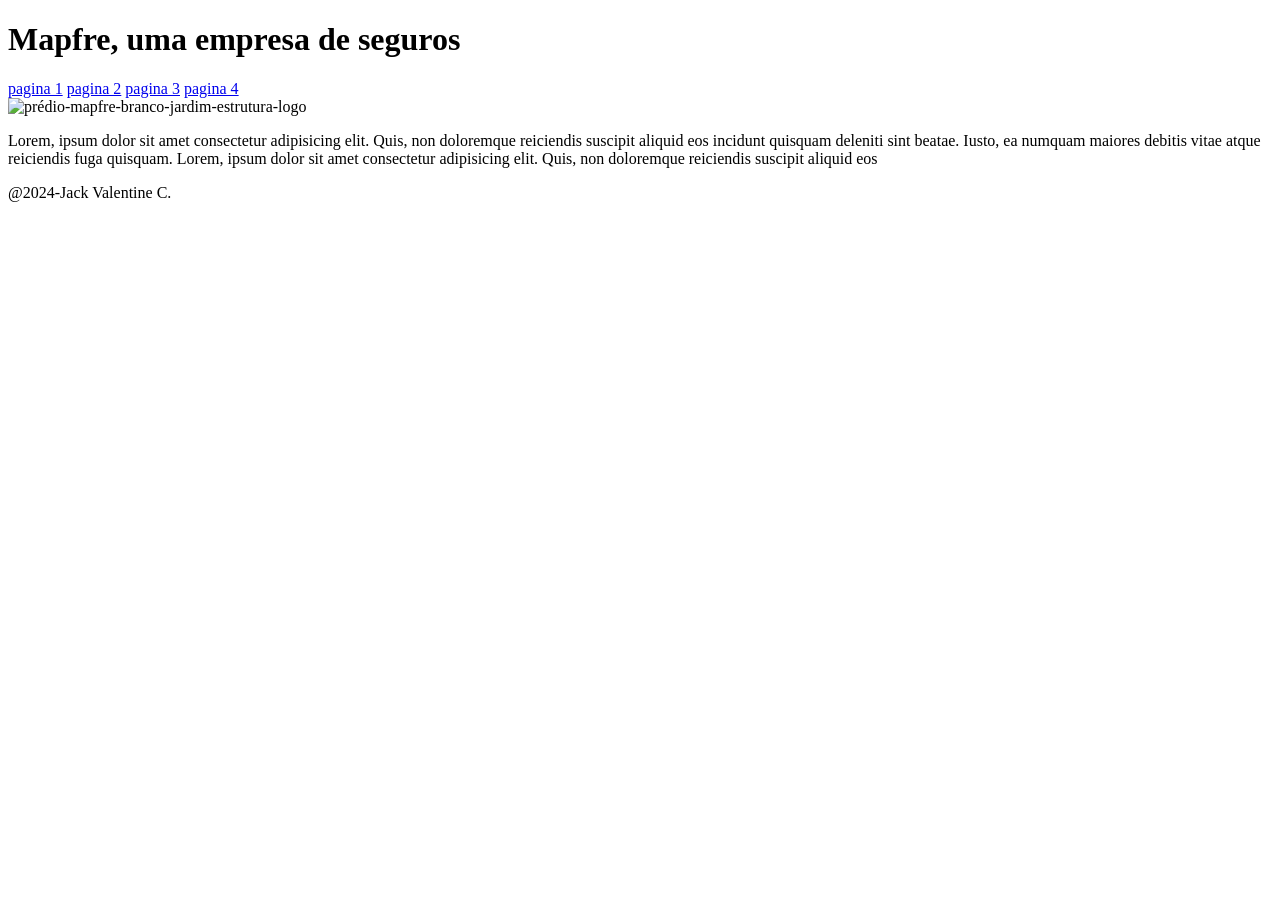
==== index.html @ 1ca8bd94 "Update and rename home.html to index.html" ====
<!DOCTYPE html>
<html lang="pt-br">

<head>
    <meta charset="UTF-8">
    <meta name="viewport" content="width=device-width, initial-scale=1.0">
    <title>home-mapfre</title>

    <link rel="shortcut icon" href="/assents/homeicon.png" type="image/x-icon">
    <link rel="stylesheet" href="assents/css/style.css">

</head>

<body>
    <header>
        <!--A Tag H1 serve para definir o texto como titulo-->
        <h1>Mapfre, uma empresa de seguros</h1>
    </header>
    <nav>
        <a href="#">pagina 1</a>
        <a href="client.html">pagina 2</a>
        <a href="network.html"> pagina 3</a>
        <a href="about.html"> pagina 4</a>

    </nav>

    <main>
        <img src="/assents/prédio-mapfre-1.png" alt="prédio-mapfre-branco-jardim-estrutura-logo" width="50%" height="50%">

        <!--A Tag p serve para definir um paragrafo no texto
    Aqui podemos continuar escrevendo-->
        <p>
            Lorem, ipsum dolor sit amet consectetur adipisicing elit. Quis, non doloremque reiciendis suscipit aliquid
            eos
            incidunt quisquam deleniti sint beatae. Iusto, ea numquam maiores debitis vitae atque reiciendis fuga
            quisquam. Lorem, ipsum dolor sit amet consectetur adipisicing elit. Quis, non doloremque reiciendis suscipit
            aliquid eos
        <p>
    </main>
    
    <footer>@2024-Jack Valentine C. </footer>
</body>

</html>
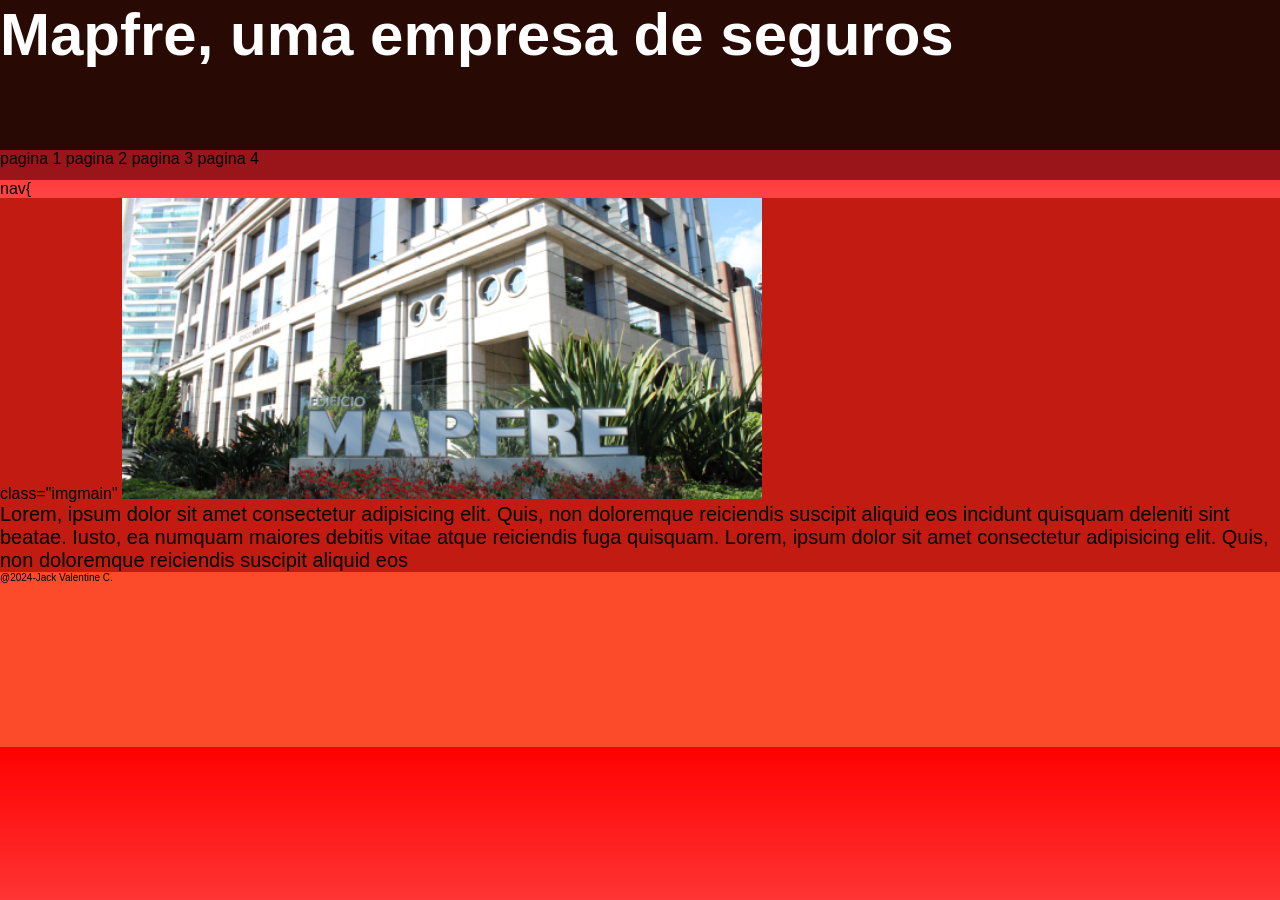
==== commit 95758720: "Update and rename home.html to index.html" ====
--- a/index.html
+++ b/index.html
@@ -17,15 +17,20 @@
         <h1>Mapfre, uma empresa de seguros</h1>
     </header>
     <nav>
-        <a href="#">pagina 1</a>
-        <a href="client.html">pagina 2</a>
-        <a href="network.html"> pagina 3</a>
-        <a href="about.html"> pagina 4</a>
+            <a href="#">pagina 1</a>
+            <a href="client.html">pagina 2</a>
+            <a href="network.html"> pagina 3</a>
+            <a href="about.html"> pagina 4</a>
+
 
     </nav>
+    nav{
 
     <main>
-        <img src="/assents/prédio-mapfre-1.png" alt="prédio-mapfre-branco-jardim-estrutura-logo" width="50%" height="50%">
+        <div> class="imgmain"
+            <img src="/assents/prédio-mapfre-1.png" alt="prédio-mapfre-branco-jardim-estrutura-logo" width="50%"
+                height="50%">
+        </div>
 
         <!--A Tag p serve para definir um paragrafo no texto
     Aqui podemos continuar escrevendo-->
@@ -37,7 +42,7 @@
             aliquid eos
         <p>
     </main>
-    
+
     <footer>@2024-Jack Valentine C. </footer>
 </body>
 
--- a/assents/css/style.css
+++ b/assents/css/style.css
@@ -0,0 +1,74 @@
+@charset "utf-8";
+
+/*
+nesta parte temos o reset de página  (comentários para css)
+*/
+
+* {
+    margin: 0;
+    padding: 0;
+    /* box-sizing: border-box; */
+    font-family: Impact, Haettenschweiler, 'Arial Narrow Bold', sans-serif;
+}
+
+body {
+    background-color: #fc4b2a;
+    margin: 0%;
+    padding: 0%;
+    border: 0%;
+    background-image: linear-gradient(red,white);
+}
+
+header {
+    background-color: #280904;
+    height: 150px;
+}
+
+h1 {
+    color: #ffffff;
+    font-family: Arial, Helvetica, sans-serif;
+    font-size: 60px;
+}
+
+
+nav {
+    background-color: #9a151a;
+    color: #ffffff;
+    font-family: Arial, Helvetica, sans-serif;
+    font-size: 16px;
+    height: 30px;
+}
+
+main {
+    background-color: #c21b12;
+    height: auto;
+    
+}
+
+p {
+    color: #000;
+    font-family: Arial, Helvetica, sans-serif;
+    font-size: 20px;
+}
+
+a{
+    color: #000;
+    text-decoration: none;
+}
+
+a:hover {
+    color: #000;
+    text-decoration: none;
+}
+
+footer {
+    background-color: #fc4b2a;
+    height: 175px;
+}
+
+footer {
+    color: #000;
+    font-family: Arial, Helvetica, sans-serif;
+    font-size: 10px;
+}
+#imgmain
